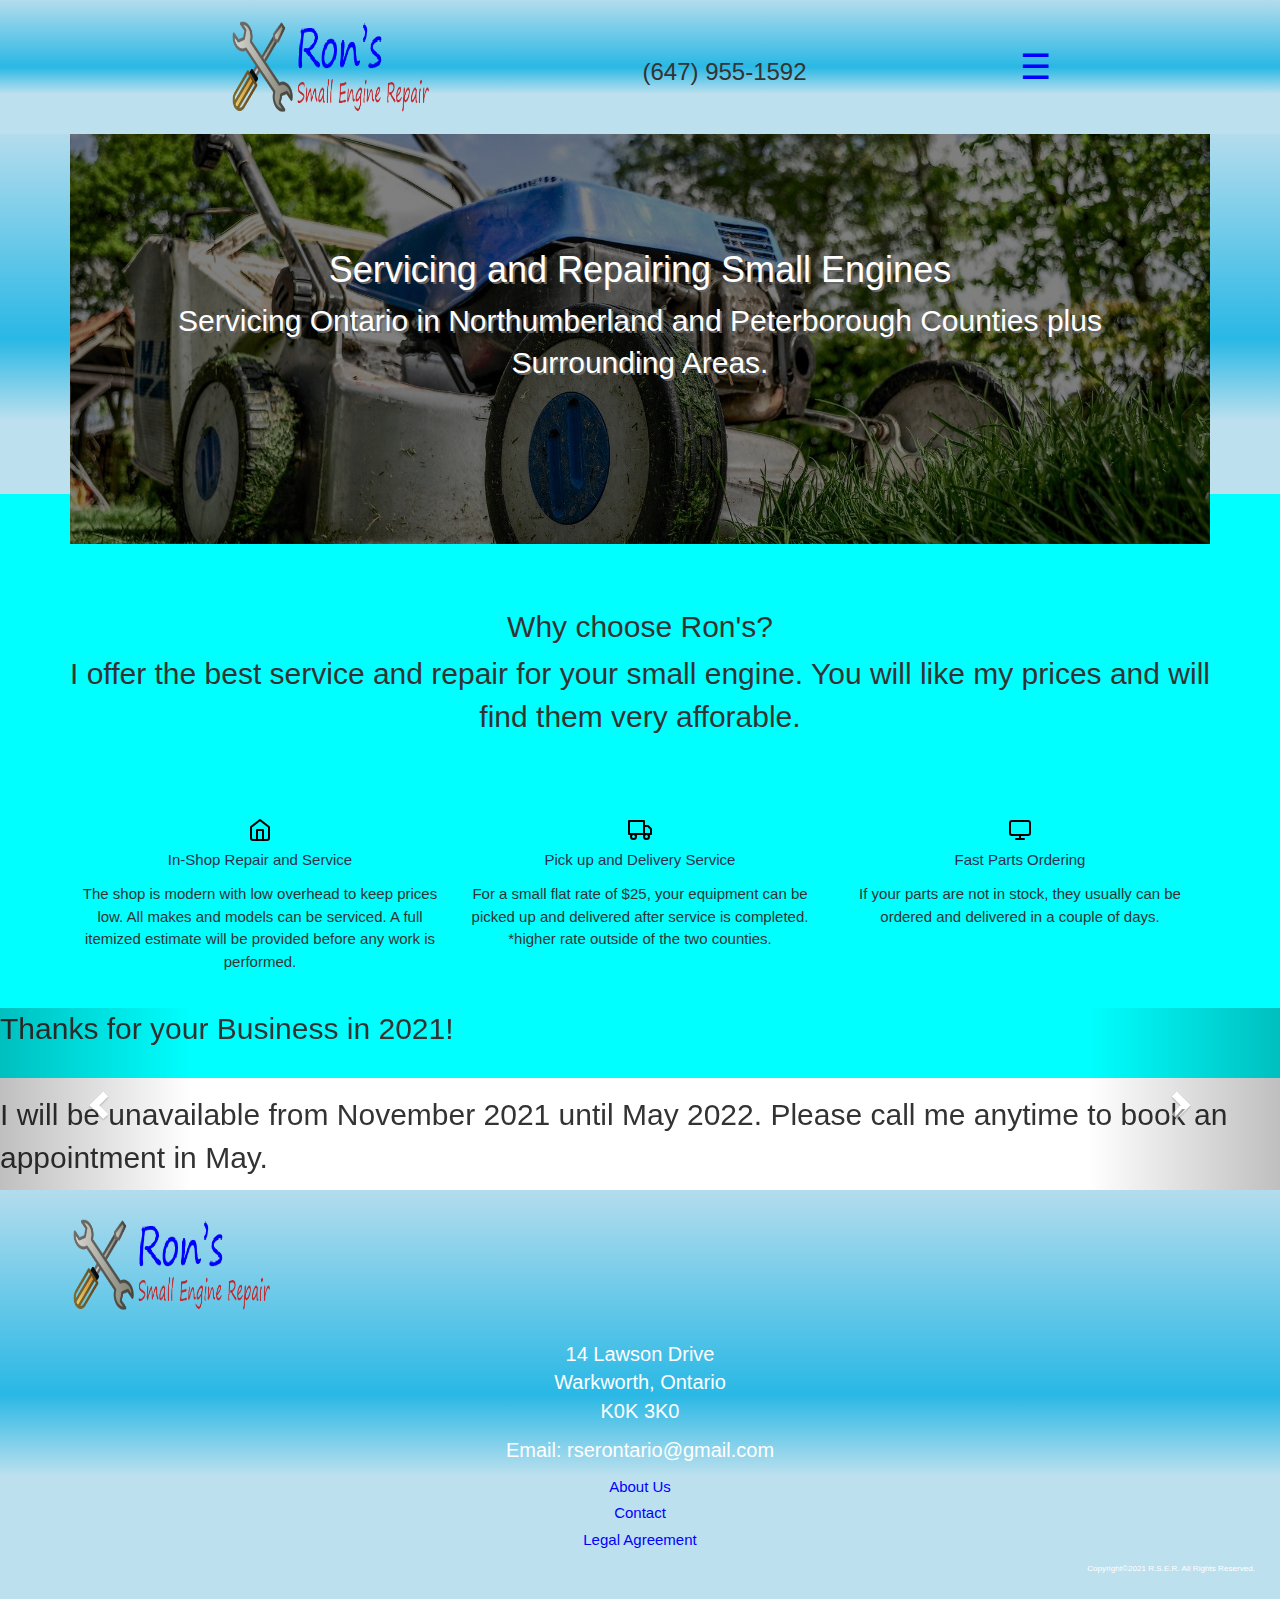
==== index.html @ b0142509 "new" ====
<!DOCTYPE html>
<html lang="en">
<head>
  <meta charset="UTF-8">
  <meta name="viewport" content="width=device-width, initial-scale=1.0"> <!-- displays site properly based on user's device -->


  <link rel="preconnect" href="https://fonts.gstatic.com">
  <link href="https://fonts.googleapis.com/css2?family=Montserrat&display=swap" rel="stylesheet"> 
  <link rel="stylesheet" href="./css/style.css">
  <link rel="shortcut icon" href="images/wrench.ico">
  <title>Ron's Small Engine Repair</title>

  <style>
    body {
      font-family: "Montserrat", sans-serif;
    }
  
    .sidenav {
      height: 100%;
      width: 0;
      position: fixed;
      z-index: 1;
      top: 0;
      right: 0;
      /* Permalink - use to edit and share this gradient: https://colorzilla.com/gradient-editor/#b3dced+0,29b8e5+50,bce0ee+100;Blue+Pipe */
  background: rgb(179, 220, 237); /* Old browsers */
  background: -moz-linear-gradient(
    top,
    rgba(179, 220, 237, 1) 0%,
    rgba(41, 184, 229, 1) 50%,
    rgba(188, 224, 238, 1) 70%
  ); /* FF3.6-15 */
  background: -webkit-linear-gradient(
    top,
    rgba(179, 220, 237, 1) 0%,
    rgba(41, 184, 229, 1) 50%,
    rgba(188, 224, 238, 1) 70%
  ); /* Chrome10-25,Safari5.1-6 */
  background: linear-gradient(
    to bottom,
    rgba(179, 220, 237, 1) 0%,
    rgba(41, 184, 229, 1) 50%,
    rgba(188, 224, 238, 1) 70%
  ); /* W3C, IE10+, FF16+, Chrome26+, Opera12+, Safari7+ */
  filter: progid:DXImageTransform.Microsoft.gradient( startColorstr='#b3dced', endColorstr='#bce0ee',GradientType=0 ); /* IE6-9 */;
      overflow-x: hidden;
      transition: 0.5s;
      padding-top: 60px;
    }
  
    .sidenav a {
      padding: 8px 8px 8px 32px;
      text-decoration: none;
      font-size: 25px;
      color: blue;
      display: block;
      transition: 0.3s;
    }
  
    .sidenav a:hover {
      color: white;
    }
  
    .sidenav .closebtn {
      position: absolute;
      top: 0;
      right: 25px;
      font-size: 36px;
      margin-left: 50px;
    }
  
    @media screen and (max-height: 450px) {
      .sidenav {
        padding-top: 15px;
      }
  
      .sidenav a {
        font-size: 18px;
      }
    }
  </style>

</head>
<body>

  <header class="header">
    <div class="overlay has-fade"></div>

    <nav class="container container--pall flex flex-jc-sb flex-ai-c">
      <!--My logo at top of page-->
        <a href="/" class="header__logo">
          <img src="/images/Final_RSER_Logo1.png" alt="Ron's Small Engines logo">
        </a>
        <h3>(647) 955-1592</h3>

<div id="mySidenav" class="sidenav">
  <a href="javascript:void(0)" class="closebtn" onclick="closeNav()">&times;</a>
  <a href="/about.html">About</a>
  <a href="/services.html">Services</a>
  <a href="/contact.html">Contact</a>
  <a href="https://www.yardbook.com/149665/pay_now" target="_blank">Pay Now</a>
</div>

<!--Hamburger-->
<span style="font-size:35px;cursor:pointer;color:blue" onclick="openNav()">&#9776;</span>

<script>
  function openNav() {
    document.getElementById("mySidenav").style.width = "200px";
  }

  function closeNav() {
    document.getElementById("mySidenav").style.width = "0";
  }
</script>
  </div>
</nav>



  </header>

  <section class="hero">
    <div class="container">
        <div class="hero__image">
        
        <div class="hero__text container--pall">
          <h1>Servicing and Repairing Small Engines</h1>
          <p>Servicing Ontario in Northumberland and Peterborough Counties plus Surrounding Areas.</p>
        </div>
        </div>
        
    </div>
  </section>


  <section class="feature">

    <div class="feature__content container container--pall">

        <div class="feature__intro">
            <h2>Why choose Ron's?</h2>
            <p>
              I offer the best service and repair for your small engine. You will like my prices and will find them very afforable.
            </p>
        </div>
        
    
        <div class="feature__grid">
          
          <div class="feature__item">
            <div class="feature__icon"><img src="/images/home.svg" /></div>
            <div class="feature__title">
              In-Shop Repair and Service
            </div>
            <div class="feature__description">
              The shop is modern with low overhead to keep prices low. All makes and models can be serviced.
              A full itemized estimate will be provided before any work is performed.
            </div>
          </div>
    
          <div class="feature__item">
            <div class="feature__icon"><img src="/images/truck.svg" /></div>
            <div class="feature__title">
              Pick up and Delivery Service
            </div>
            <div class="feature__description">
              For a small flat rate of $25, your equipment can be picked up and delivered after service is completed.
              *higher rate outside of the two counties.
            </div>
          </div>
    
          <div class="feature__item">
            <div class="feature__icon"><img src="/images/monitor.svg" /></div>
            <div class="feature__title">
              Fast Parts Ordering
            </div>
            <div class="feature__description">
              If your parts are not in stock, they usually can be ordered and delivered in a couple of days.
            </div>
          </div>
    
              
        </div>
    </div>

  </section>

  <section>
    
            <div>
              <script src="https://ajax.googleapis.com/ajax/libs/jquery/2.1.1/jquery.min.js"></script>
            
              <script src="https://cdnjs.cloudflare.com/ajax/libs/twitter-bootstrap/3.3.7/js/bootstrap.min.js"></script>
            
              <link href="https://cdnjs.cloudflare.com/ajax/libs/twitter-bootstrap/3.3.7/css/bootstrap.min.css" rel="stylesheet" />
           
              <div id="carousel-example-generic" class="carousel slide" data-ride="carousel">
            
              
                <div class="carousel-inner" role="listbox">
                  <div class="item active">
                    <p id="border-alert">Thanks for your Business in 2021!<br><br>
                      I will be unavailable from November 2021 until May 2022. Please call me anytime to book an appointment in May.

                      <a id="pad-left"></span></a></p>
                  </div>
                <!--
                  <div class="item">
                    <p id="border-alert">2021 Fall/Winter Special<br>
                     Snowblower Tune-Up for only $54.99*<br>
                     Includes: <br>
                     1. New Spark Plug<br>
                     2. Oil Change<br>
                     3. Thorough Inspection Check<br>
                     4. Lube linkage, check tire pressures<br>
                     *Additional parts and/or repair at an extra cost<br>
                    
                      <a id="pad-left"></span></a>
                    </p>
                  </div>
                
                  <div class="item">
                    <p id="border-alert">Customer Survey Results:<br><br>
                    06/25/2021 <br>Score 10/10 <br> Ron brought back to life a 40 year old rotor tiller. It took a little while to find all the parts and grease but he did
                    it. He pays attention to the details and explains everything. You could not find a better shop to get things repaired. <br>
                    Paul H.
                      <a id="pad-left"></span></a>
                    </p>
                  </div>
                  
                  <div class="item">
                    <p id="border-alert">2021 Fall/Winter Special<br>
                      Chainsaw Tune-Up for only $44.99*<br>
                      Includes: <br>
                      1. New Spark Plug<br>
                      2. New Air Filter<br>
                      3. New Fuel Filter<br>
                      4. Bonus Chain Sharpening<br>
                      *Additional parts and/or repair at an extra cost<br>
                      
                      <a id="pad-left"></span></a>
                    </p>
                  </div>
                
                  <div class="item">
                    <p id="border-alert">Customer Survey Results:<br>(click on text to stop scrolling)<br><br>
                      06/25/2021 <br>Score 10/10 <br> Ron rebuilt the engine of our riding lawnmower. Now it not only looks like it just came off the factory floor but it
                      also cuts grass perfectly. He pays attention to the details and explains things. If you want a small engine repair guy
                      that takes pride in his work, this it the place to go. First class work. <br>
                      Paul H.
                      <a id="pad-left"></span></a>
                    </p>
                  </div>
                
                </div>
              -->
                
                <a class="left carousel-control" href="#carousel-example-generic" role="button" data-slide="prev">
                  <span class="glyphicon glyphicon-chevron-left" aria-hidden="true"></span>
                  <span class="sr-only">Previous</span>
                </a>
                <a class="right carousel-control" href="#carousel-example-generic" role="button" data-slide="next">
                  <span class="glyphicon glyphicon-chevron-right" aria-hidden="true"></span>
                  <span class="sr-only">Next</span>
                </a>
              </div>
            </div>
  
  </section>
  


  <footer class="footer">
    <div class="container">

        <a class="footer__logo" href="#">
          <img src="/images/Final_RSER_Logo1.png" alt="Ron's Small Engines logo">
          </a>
      
          
         
          </div>
       
          <div class="footer__links col1">
            <p style="font-size: 20px;">14 Lawson Drive<br>Warkworth, Ontario<br>K0K 3K0</p>
            <p style="font-size: 20px;">Email: rserontario@gmail.com</p>
            
            <a href="about.html">About Us</a>
            <a href="contact.html">Contact</a>
            <a href="legal.html">Legal Agreement</a>
          </div>
      
         
      
        
      
          <div class="footer__copyright">
            Copyright&copy;2021 R.S.E.R. All Rights Reserved.
          </div>

    </div>    
  </footer>


  <script src="/app/js/script.js"></script>
</body>
</html>
---- css/style.css ----
.has-fade {
  visibility: hidden;
}

@-webkit-keyframes fade-in {
  from {
    visibility: hidden;
    opacity: 0;
  }
  1% {
    visibility: visible;
    opacity: 0;
  }
  to {
    visibility: visible;
    opacity: 1;
  }
}

@keyframes fade-in {
  from {
    visibility: hidden;
    opacity: 0;
  }
  1% {
    visibility: visible;
    opacity: 0;
  }
  to {
    visibility: visible;
    opacity: 1;
  }
}

.fade-in {
  -webkit-animation: fade-in 700ms ease-in-out forwards;
  animation: fade-in 700ms ease-in-out forwards;
}

@-webkit-keyframes fade-out {
  from {
    visibility: visible;
    opacity: 1;
  }
  99% {
    visibility: visible;
    opacity: 0;
  }
  to {
    visibility: hidden;
    opacity: 0;
  }
}

@keyframes fade-out {
  from {
    visibility: visible;
    opacity: 1;
  }
  99% {
    visibility: visible;
    opacity: 0;
  }
  to {
    visibility: hidden;
    opacity: 0;
  }
}

.fade-out {
  -webkit-animation: fade-out 700ms ease-in-out forwards;
  animation: fade-out 700ms ease-in-out forwards;
}

html {
  font-size: 100%;
  -webkit-box-sizing: border-box;
  box-sizing: border-box;
}

*,
*::before,
*::after {
  -webkit-box-sizing: inherit;
  box-sizing: inherit;
}

body {
  display: flex;
  flex-direction: column;
  height: 100vh;
  margin: 0;
  padding: 0;
  font-family: "Montserrat", sans-serif;
  font-size: 0.875rem;
  font-weight: 300;
  color: #9698a6;
  line-height: 1.3;
  /* min-height: 350vh; */
  overflow-x: hidden;
}

@media (min-width: 64em) {
  body {
    font-size: 1.125rem;
  }
}

body.noscroll {
  overflow: hidden;
}

h1,
h2,
h3 {
  font-weight: 300;
  line-height: 1.15;
  color: #2d314d;
  margin-top: 0px;
}

/* servicing....text */
h1 {
  font-size: 60px;
  color: white;
  text-shadow: 2px 2px #666666;
}

@media (min-width: 64em) {
  h1 {
    font-size: 3.25rem;
  }
}

h2 {
  font-size: 1.875rem;
  margin-bottom: 1.5625rem;
}

@media (min-width: 64em) {
  h2 {
    font-size: 2.25rem;
    margin-bottom: 2.25rem;
  }
}

/* the best prices in town */
p {
  font-size: 30px;
}

a,
a:visited,
a:hover {
  text-decoration: none;
}

.container {
  max-width: 100%;
  margin: 0 auto;
}

.container--pall {
  padding-top: 20px;
  padding-right: 24px;
  padding-bottom: 50px;
  padding-left: 24px;
}

@media (min-width: 1024px) {
  .container--pall {
    padding-top: 96px;
    padding-bottom: 96px;
  }
}

.container--py {
  padding-top: 70px;
  padding-bottom: 70px;
}

@media (min-width: 1024px) {
  .container--py {
    padding-top: 96px;
    padding-bottom: 96px;
  }
}

.container--px {
  padding-right: 24px;
  padding-left: 24px;
}

.container--pt {
  padding-top: 70px;
}

@media (min-width: 1024px) {
  .container--pt {
    padding-top: 6rem;
  }
}

.container--pr {
  padding-right: 24px;
}

.container--pb {
  padding-bottom: 70px;
}

@media (min-width: 1024px) {
  .container--pb {
    padding-bottom: 96px;
  }
}

.container--pl {
  padding-left: 24px;
}

.flex {
  display: -webkit-box;
  display: -ms-flexbox;
  display: flex;
}

.flex-jc-sb {
  -webkit-box-pack: justify;
  -ms-flex-pack: justify;
  justify-content: space-between;
}

.flex-jc-c {
  -webkit-box-pack: center;
  -ms-flex-pack: center;
  justify-content: center;
}

.flex-ai-c {
  -webkit-box-align: center;
  -ms-flex-align: center;
  align-items: center;
}

/* CSS START FOR HAMBURGER NAV */

#menuToggle-hamBurger body {
  margin: 0;
  padding: 0;
  background: #666;
  color: #cdcdcd;
  font-family: "Avenir Next", "Avenir", sans-serif;
  overflow-x: hidden;
}

#menuToggle-hamBurger {
  display: block;
  position: absolute;
  top: 10px;
  right: 25px;

  z-index: 1;

  -webkit-user-select: none;
  user-select: none;
}

#menuToggle-hamBurger input {
  display: block;
  width: 40px;
  height: 32px;
  position: absolute;
  top: -7px;
  left: -5px;

  cursor: pointer;

  opacity: 0; /* hide this */
  z-index: 2; /* and place it over the hamburger */

  -webkit-touch-callout: none;
}

/*
 * Just a quick hamburger
 */
#menuToggle-hamBurger span {
  display: block;
  width: 33px;
  height: 4px;
  margin-bottom: 5px;
  position: relative;

  background: blue;
  border-radius: 5px;

  z-index: 1;

  transform-origin: 4px 0px;

  transition: transform 0.5s cubic-bezier(0.77, 0.2, 0.05, 1),
    background 0.5s cubic-bezier(0.77, 0.2, 0.05, 1), opacity 0.55s ease;
}

#menuToggle-hamBurger span:first-child {
  transform-origin: 0% 0%;
}

#menuToggle-hamBurger span:nth-last-child(2) {
  transform-origin: 0% 100%;
}

/* 
 * Transform all the slices of hamburger
 * into a crossmark.
 */
#menuToggle-hamBurger input:checked ~ span {
  opacity: 1;
  transform: rotate(45deg) translate(-2px, -1px);
  background: blue;
}

/*
 * But let's hide the middle one.
 */
#menuToggle-hamBurger input:checked ~ span:nth-last-child(3) {
  opacity: 0;
  transform: rotate(0deg) scale(0.2, 0.2);
}

/*
 * Ohyeah and the last one should go the other direction
 */
#menuToggle-hamBurger input:checked ~ span:nth-last-child(2) {
  opacity: 1;
  transform: rotate(-45deg) translate(0, -1px);
}

/*
 * Make this absolute positioned
 * at the top left of the screen
 */
#menu {
  position: absolute;
  width: 200px;
  margin: -100px 0 0 0;
  padding: 50px;
  padding-top: 125px;
  right: -100px;
  overflow: hidden;
  border-radius: 10px;
  background: #ededed;
  list-style-type: none;
  -webkit-font-smoothing: antialiased;
  /* to stop flickering of text in safari */

  transform-origin: 0% 0%;
  transform: translate(100%, 0);
  transition: transform 0.5s cubic-bezier(0.77, 0.2, 0.05, 1);
}

#menu li {
  padding: 10px 0;
  font-size: 22px;
  color: blue;
}

/*
 * And let's fade it in from the left
 */
#menuToggle-hamBurger input:checked ~ ul {
  transform: none;
  opacity: 1;
}

/* END OF HAMBURGER CSS */

/*
button, .button {
  position: relative;
  display: inline-block;
  padding: 0.875rem 2.1875rem;
  background-image: -webkit-gradient(linear, left top, right top, from(#31d35c), to(#2bb7da));
  background-image: linear-gradient(to right, #31d35c, #2bb7da);
  border: 0;
  border-radius: 50px;
  cursor: pointer;
  color: white;
  font-weight: 400;
  font-size: 0.875rem;
  -webkit-transition: opacity 300ms ease-in-out;
  transition: opacity 300ms ease-in-out;
  overflow: hidden;
}

button::before, .button::before {
  content: "";
  position: absolute;
  top: 0;
  right: 0;
  bottom: 0;
  left: 0;
  background-color: rgba(255, 255, 255, 0.25);
  opacity: 0;
  -webkit-transition: opacity 150ms ease-in-out;
  transition: opacity 150ms ease-in-out;
}


button:hover::before, .button:hover::before {
  opacity: 1;
}

@media (max-width: 63.9375em) {
  .hide-for-mobile {
    display: none;
  }
}

@media (min-width: 64em) {
  .hide-for-desktop {
    display: none;
  }
}
*/
.header {
  position: relative;
  z-index: 1;
}

.header.open .header__toggle > span:first-child {
  -webkit-transform: rotate(45deg);
  transform: rotate(45deg);
}

.header.open .header__toggle > span:nth-child(2) {
  opacity: 0;
}

.header.open .header__toggle > span:last-child {
  -webkit-transform: rotate(-45deg);
  transform: rotate(-45deg);
}

.header .overlay {
  opacity: 0;
  position: fixed;
  top: 0px;
  right: 0px;
  bottom: 0px;
  left: 0px;
  background-image: -webkit-gradient(
    linear,
    left top,
    left bottom,
    from(#2d314d),
    to(transparent)
  );
  background-image: linear-gradient(#2d314d, transparent);
}

.header nav {
  position: relative;

  /* Permalink - use to edit and share this gradient: https://colorzilla.com/gradient-editor/#b3dced+0,29b8e5+50,bce0ee+100;Blue+Pipe */
  background: rgb(179, 220, 237); /* Old browsers */
  background: -moz-linear-gradient(
    top,
    rgba(179, 220, 237, 1) 0%,
    rgba(41, 184, 229, 1) 50%,
    rgba(188, 224, 238, 1) 70%
  ); /* FF3.6-15 */
  background: -webkit-linear-gradient(
    top,
    rgba(179, 220, 237, 1) 0%,
    rgba(41, 184, 229, 1) 50%,
    rgba(188, 224, 238, 1) 70%
  ); /* Chrome10-25,Safari5.1-6 */
  background: linear-gradient(
    to bottom,
    rgba(179, 220, 237, 1) 0%,
    rgba(41, 184, 229, 1) 50%,
    rgba(188, 224, 238, 1) 70%
  ); /* W3C, IE10+, FF16+, Chrome26+, Opera12+, Safari7+ */
  filter: progid:DXImageTransform.Microsoft.gradient( startColorstr='#b3dced', endColorstr='#bce0ee',GradientType=0 ); /* IE6-9 */
  padding-top: 17px;
  padding-bottom: 17px;
  width: 100%;
}

.header__logo img {
  width: 200px;
  height: 100px;
}

.header__toggle > span {
  display: block;
  width: 26px;
  height: 2px;
  background-color: #2d314d;
  -webkit-transition: all 300ms ease-in-out;
  transition: all 300ms ease-in-out;
  -webkit-transform-origin: 3px 1px;
  transform-origin: 3px 1px;
}

.header__toggle > span:not(:last-child) {
  margin-bottom: 5px;
}

.header__menu {
  position: absolute;
  right: -65px;
  width: 150px;
  margin-top: 10px;
  border-radius: 5px;
  -webkit-transform: translateX(-50%);
  transform: translateX(-50%);
  /* Permalink - use to edit and share this gradient: https://colorzilla.com/gradient-editor/#b3dced+0,29b8e5+50,bce0ee+100;Blue+Pipe */
  background: rgb(179, 220, 237); /* Old browsers */
  background: -moz-linear-gradient(
    top,
    rgba(179, 220, 237, 1) 0%,
    rgba(41, 184, 229, 1) 50%,
    rgba(188, 224, 238, 1) 70%
  ); /* FF3.6-15 */
  background: -webkit-linear-gradient(
    top,
    rgba(179, 220, 237, 1) 0%,
    rgba(41, 184, 229, 1) 50%,
    rgba(188, 224, 238, 1) 70%
  ); /* Chrome10-25,Safari5.1-6 */
  background: linear-gradient(
    to bottom,
    rgba(179, 220, 237, 1) 0%,
    rgba(41, 184, 229, 1) 50%,
    rgba(188, 224, 238, 1) 70%
  ); /* W3C, IE10+, FF16+, Chrome26+, Opera12+, Safari7+ */
  filter: progid:DXImageTransform.Microsoft.gradient( startColorstr='#b3dced', endColorstr='#bce0ee',GradientType=0 ); /* IE6-9 */
}

/* menu text */
.header__menu a {
  display: block;
  text-transform: capitalize;
  font-size: 20px;
  padding: 10px;
  color: blue;
  text-align: center;
}

.header__links a {
  position: relative;
  font-size: 0.875rem;
  color: #9698a6;
  -webkit-transition: color 300ms ease-in-out;
  transition: color 300ms ease-in-out;
}

.header__links a:not(:last-child) {
  margin-right: 32px;
}

.header__links a::before {
  content: "";
  display: grid;
  position: absolute;
  height: 5px;
  left: 0;
  right: 0;
  bottom: -30px;
  background: -webkit-gradient(
    linear,
    left top,
    right top,
    from(#31d35c),
    to(#2bb7da)
  );
  background: linear-gradient(to right, #31d35c, #2bb7da);
  opacity: 0;
  -webkit-transition: opacity 300ms ease-in-out;
  transition: opacity 300ms ease-in-out;
}

.header__links a:hover {
  color: #2d314d;
}

.header__links a:hover::before {
  opacity: 1;
}

.hero {
  /* Permalink - use to edit and share this gradient: https://colorzilla.com/gradient-editor/#b3dced+0,29b8e5+50,bce0ee+100;Blue+Pipe */
  background: rgb(179, 220, 237); /* Old browsers */
  background: -moz-linear-gradient(
    top,
    rgba(179, 220, 237, 1) 0%,
    rgba(41, 184, 229, 1) 50%,
    rgba(188, 224, 238, 1) 70%
  ); /* FF3.6-15 */
  background: -webkit-linear-gradient(
    top,
    rgba(179, 220, 237, 1) 0%,
    rgba(41, 184, 229, 1) 50%,
    rgba(188, 224, 238, 1) 70%
  ); /* Chrome10-25,Safari5.1-6 */
  background: linear-gradient(
    to bottom,
    rgba(179, 220, 237, 1) 0%,
    rgba(41, 184, 229, 1) 50%,
    rgba(188, 224, 238, 1) 70%
  ); /* W3C, IE10+, FF16+, Chrome26+, Opera12+, Safari7+ */
  filter: progid:DXImageTransform.Microsoft.gradient( startColorstr='#b3dced', endColorstr='#bce0ee',GradientType=0 ); /* IE6-9 */
}

@media (min-width: 64em) {
  .hero .container {
    display: -webkit-box;
    display: -ms-flexbox;
    display: flex;
    -webkit-box-align: center;
    -ms-flex-align: center;
    align-items: center;
  }
}

.hero__image {
  position: relative;
  background-image: linear-gradient(rgba(0, 0, 0, 0.5), rgba(0, 0, 0, 0.5)),
    url("/images/lawnmower.jpg");
  background-size: cover;
  background-repeat: no-repeat;
  background-position: center center;
  min-height: 25rem;
}

@media (min-width: 40em) {
  .hero__image {
    min-height: 25rem;
    background-position: center;
  }
}
@media (min-width: 1024px) {
  .hero__image {
    -webkit-box-flex: 3;
    -ms-flex: 3;
    flex: 3;
    -webkit-box-ordinal-group: 3;
    -ms-flex-order: 2;
    order: 2;
    height: 41rem;
  }
}

/*
@media (min-width: 64em) {
  .hero__image::before {
    content: "";
    position: absolute;
    height: 100%;
    background-image: url("/images/bg-intro-desktop.svg");
    background-repeat: no-repeat;
    background-position: center bottom;
    width: 150%;
    background-size: 122%;
    background-position: 0% 83%;
  }
}

.hero__image::after {
  content: "";
  position: absolute;
  width: 100%;
  height: 100%;
  background-image: url("/images/image-mockups.png");
  background-size: 93%;
  background-repeat: no-repeat;
  background-position: center bottom;
}

@media (min-width: 40em) {
  .hero__image::after {
    background-size: 52%;
  }
}

@media (min-width: 1024px) {
  .hero__image::after {
    width: 120%;
    height: 122%;
    background-size: 94%;
    background-position: center 150%;
    left: 22%;
  }
}
*/
.hero__text {
  text-align: center;
  font-size: 50px;
  color: white;
  text-shadow: 2px 2px #666;
}
/*
@media (min-width: 1024px) {
  .hero__text {
    -webkit-box-flex: 2;
        -ms-flex: 2;
            flex: 2;
    -webkit-box-ordinal-group: 2;
        -ms-flex-order: 1;
            order: 1;
    text-align: left;
  }
}
*/
.feature {
  background-color: cyan;
  text-align: center;
}

@media (min-width: 1024px) {
  .feature {
    margin-bottom: -70px;
    margin-top: -50px;
  }
}

@media (min-width: 40em) {
  .feature {
    text-align: center;
  }
}

.feature__intro {
  margin-bottom: 70px;
}

@media (min-width: 1024px) {
  .feature__intro {
    width: 100%;
  }
}

@media (min-width: 40em) {
  .feature__grid {
    display: -webkit-box;
    display: -ms-flexbox;
    -ms-flex-wrap: wrap;
    flex-wrap: wrap;
  }
}

.feature__item {
  padding: 0.9375rem;
}

@media (min-width: 640px) {
  .feature__item {
    -webkit-box-flex: 0;
    -ms-flex: 0 0 50%;
    flex: 0 0 50%;
  }
}

@media (min-width: 1024px) {
  .feature__item {
    -webkit-box-flex: 1;
    -ms-flex: 1;
    flex: 1;
  }
}

/* feature icons on home page */

/* mobile setting for icons */
.feature__icon {
  margin-bottom: 0.875rem;
}

@media (min-width: 640px) {
  .feature__icon {
    margin-bottom: 0.875rem;
    display: flex;
    justify-content: center;
  }
}

@media (min-width: 1024px) {
  .feature__icon {
    margin-bottom: 0.875rem;
    display: flex;
    justify-content: center;
  }
}

/* The distance from under nav to images */
.content-wrapper {
  margin-top: 10px;
}

.two-column-wrapper {
  grid-template-columns: 1fr 1fr;
}

.profile-image-wrapper img {
  margin: 10px;
  width: 50%;
}

.profile-content-wrapper {
  padding: 20px;
}

.profile-content-wrapper h1 {
  font-size: 25px;
}
.profile-content-wrapper p {
  font-size: 20px;
  text-indent: 20px;
}
@media (min-width: 1024px) {
  .profile-image-wrapper img {
    width: 20%;
    margin: 10px;
  }
}

.feature__title {
  font-size: 20px;
  font-weight: 300;
  line-height: 1.15;
  color: #2d314d;
  margin-bottom: 1rem;
}

@media (min-width: 1024px) {
  .feature__title {
    font-size: 1.5rem;
    margin-bottom: 1.5rem;
  }
}

.feature__description {
  font-size: 15px;
  line-height: 1.5;
}

.articles {
  background-color: #fafafa;
}

.noStart {
  font-size: 14px;
}

.note {
  font-size: 16px;
}

.article__grid {
  display: -ms-grid;
  display: grid;
  -ms-grid-columns: 1fr;
  grid-template-columns: 1fr;
  gap: 1.875rem;
}

@media (min-width: 640px) {
  .article__grid {
    grid-template-columns: repeat(2, 1fr);
  }
}

@media (min-width: 1024px) {
  .article__grid {
    grid-template-columns: repeat(4, 1fr);
  }
}

.article__item {
  border-radius: 0.3125rem;
  overflow: hidden;
  background-color: white;
  -webkit-box-shadow: 0px 3px 12px rgba(0, 0, 0, 0.15);
  box-shadow: 0px 3px 12px rgba(0, 0, 0, 0.15);
  -webkit-transition: all 150ms ease-in-out;
  transition: all 150ms ease-in-out;
}

.article__item:hover {
  -webkit-transform: scale(1.05);
  transform: scale(1.05);
}

.article__image {
  height: 12.5rem;
  background-size: cover;
  background-repeat: no-repeat;
  background-position: center center;
}

.article__text {
  padding: 1.875rem 1.875rem 0.5rem 1.875rem;
  color: #9698a6;
}

@media (min-width: 40em) {
  .article__text {
    padding: 1.875rem 1.5625rem;
  }
}

.article__author {
  font-size: 0.625rem;
  margin-bottom: 0.75rem;
}

.article__title {
  font-size: 1.0625rem;
  line-height: 1.2;
  color: #2d314d;
  margin-bottom: 0.5rem;
}

.article__description {
  font-size: 0.8125rem;
}

/* below is all footer css */

.footer {
  /* Permalink - use to edit and share this gradient: https://colorzilla.com/gradient-editor/#b3dced+0,29b8e5+50,bce0ee+100;Blue+Pipe */
  background: rgb(179, 220, 237); /* Old browsers */
  background: -moz-linear-gradient(
    top,
    rgba(179, 220, 237, 1) 0%,
    rgba(41, 184, 229, 1) 50%,
    rgba(188, 224, 238, 1) 70%
  ); /* FF3.6-15 */
  background: -webkit-linear-gradient(
    top,
    rgba(179, 220, 237, 1) 0%,
    rgba(41, 184, 229, 1) 50%,
    rgba(188, 224, 238, 1) 70%
  ); /* Chrome10-25,Safari5.1-6 */
  background: linear-gradient(
    to bottom,
    rgba(179, 220, 237, 1) 0%,
    rgba(41, 184, 229, 1) 50%,
    rgba(188, 224, 238, 1) 70%
  ); /* W3C, IE10+, FF16+, Chrome26+, Opera12+, Safari7+ */
  filter: progid:DXImageTransform.Microsoft.gradient( startColorstr='#b3dced', endColorstr='#bce0ee',GradientType=0 ); /* IE6-9 */
  color: white;
  padding: 2.5rem;
  text-align: center;
}

@media (min-width: 1024px) {
  .footer .container {
    display: -ms-grid;
    display: grid;
    align-items: center;
    -ms-grid-columns: 2fr 1fr 1fr 3fr;
    grid-template-columns: 2fr 1fr 1fr 3fr;
    -ms-grid-rows: 1fr auto;
    grid-template-rows: 1fr auto;
    grid-template-areas:
      "logo links1 links2 cta"
      "social links1 links2 copyright";
    gap: 1rem;
    justify-items: start;
  }
}

.footer a {
  color: blue;
}

.footer__logo img {
  width: 200px;
  height: 100px;
  margin-bottom: 1.5rem;
}
@media (max-width: 1024px) {
  .footer__logo {
    margin-bottom: 1.875rem;
  }
}

@media (min-width: 1024px) {
  .footer__logo {
    grid-area: logo;
  }
}

@media (max-width: 1024px) {
  .footer__social {
    margin-bottom: 1.875rem;
  }
}

@media (min-width: 1024px) {
  .footer__social {
    grid-area: social;
    -ms-flex-item-align: end;
    -ms-grid-row-align: end;
    align-self: end;
  }
}

.footer__social a {
  display: inline-block;
  height: 1.25rem;
}

.footer__social a svg path {
  -webkit-transition: fill 150ms ease-in-out;
  transition: fill 150ms ease-in-out;
}

.footer__social a:hover svg path {
  fill: #31d35c;
}

.footer__social a:not(:last-child) {
  margin-right: 16px;
}

.footer__links {
  display: -webkit-box;
  display: -ms-flexbox;
  display: flex;
  -webkit-box-orient: vertical;
  -webkit-box-direction: normal;
  -ms-flex-direction: column;
  flex-direction: column;
  -webkit-box-align: center;
  -ms-flex-align: center;
  align-items: center;
  font-size: 15px;
}

@media (min-width: 1024px) {
  .footer__links {
    -webkit-box-pack: justify;
    -ms-flex-pack: justify;
    justify-content: space-between;
    -webkit-box-align: center;
    -ms-flex-align: center;
    align-items: center;
  }
}

@media (min-width: 1024px) {
  .footer__links.col1 {
    grid-area: links1;
  }
}

@media (max-width: 1024px) {
  .footer__links.col2 {
    margin-bottom: 1.875rem;
  }
}

@media (min-width: 1024px) {
  .footer__links.col2 {
    grid-area: links2;
  }
}

.footer__links a {
  line-height: 1.75;
  -webkit-transition: color 150ms ease-in-out;
  transition: color 150ms ease-in-out;
}

.footer__links a:hover {
  color: #31d35c;
}

.footer__copyright {
  font-size: 0.8125rem;
  padding-top: 10px;
  color: white;
}

@media (min-width: 1024px) {
  .footer__copyright {
    grid-area: copyright;
    -ms-flex-item-align: end;
    -ms-grid-row-align: end;
    align-self: end;
    -ms-grid-column-align: end;
    justify-self: end;
  }
}
/*# sourceMappingURL=style.css.map */
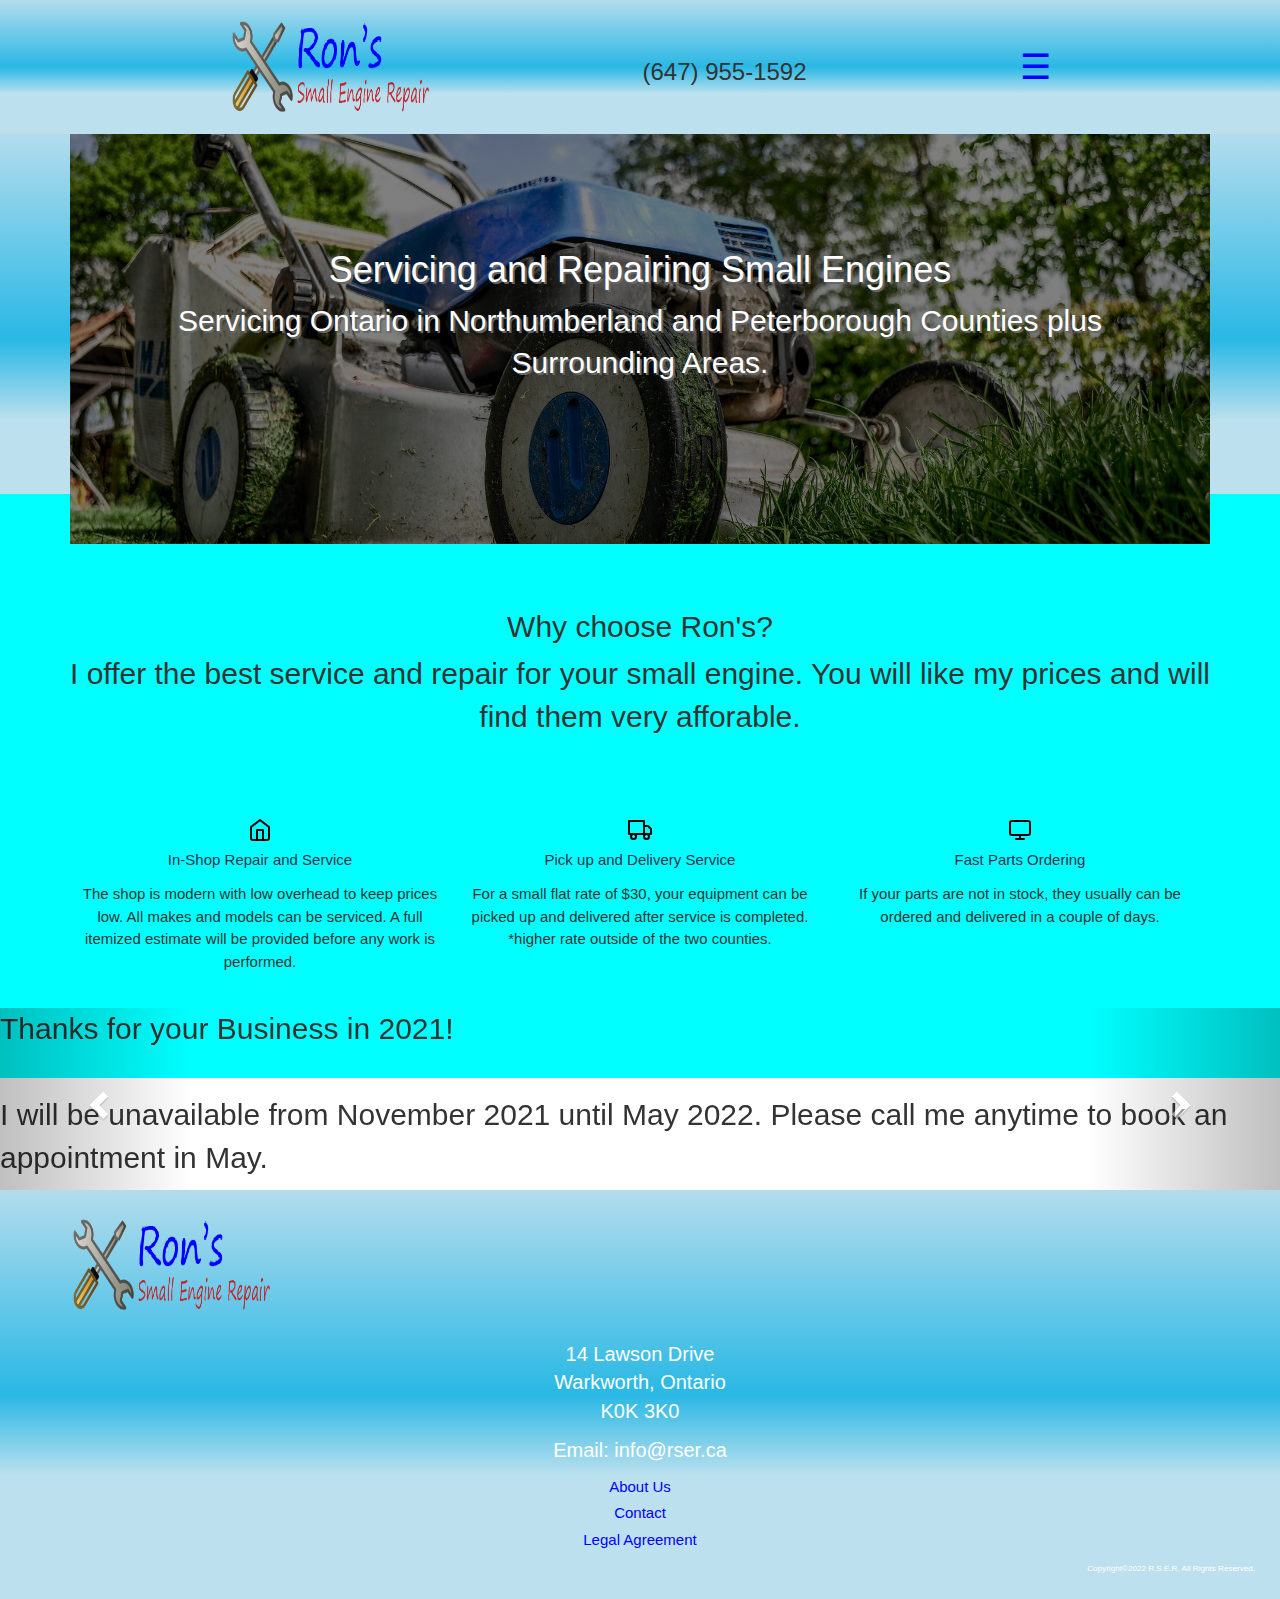
==== commit 5952c028: "email,year" ====
--- a/index.html
+++ b/index.html
@@ -166,7 +166,7 @@
               Pick up and Delivery Service
             </div>
             <div class="feature__description">
-              For a small flat rate of $25, your equipment can be picked up and delivered after service is completed.
+              For a small flat rate of $30, your equipment can be picked up and delivered after service is completed.
               *higher rate outside of the two counties.
             </div>
           </div>
@@ -285,7 +285,7 @@
        
           <div class="footer__links col1">
             <p style="font-size: 20px;">14 Lawson Drive<br>Warkworth, Ontario<br>K0K 3K0</p>
-            <p style="font-size: 20px;">Email: rserontario@gmail.com</p>
+            <p style="font-size: 20px;">Email: info@rser.ca</p>
             
             <a href="about.html">About Us</a>
             <a href="contact.html">Contact</a>
@@ -297,7 +297,7 @@
         
       
           <div class="footer__copyright">
-            Copyright&copy;2021 R.S.E.R. All Rights Reserved.
+            Copyright&copy;2022 R.S.E.R. All Rights Reserved.
           </div>
 
     </div>    
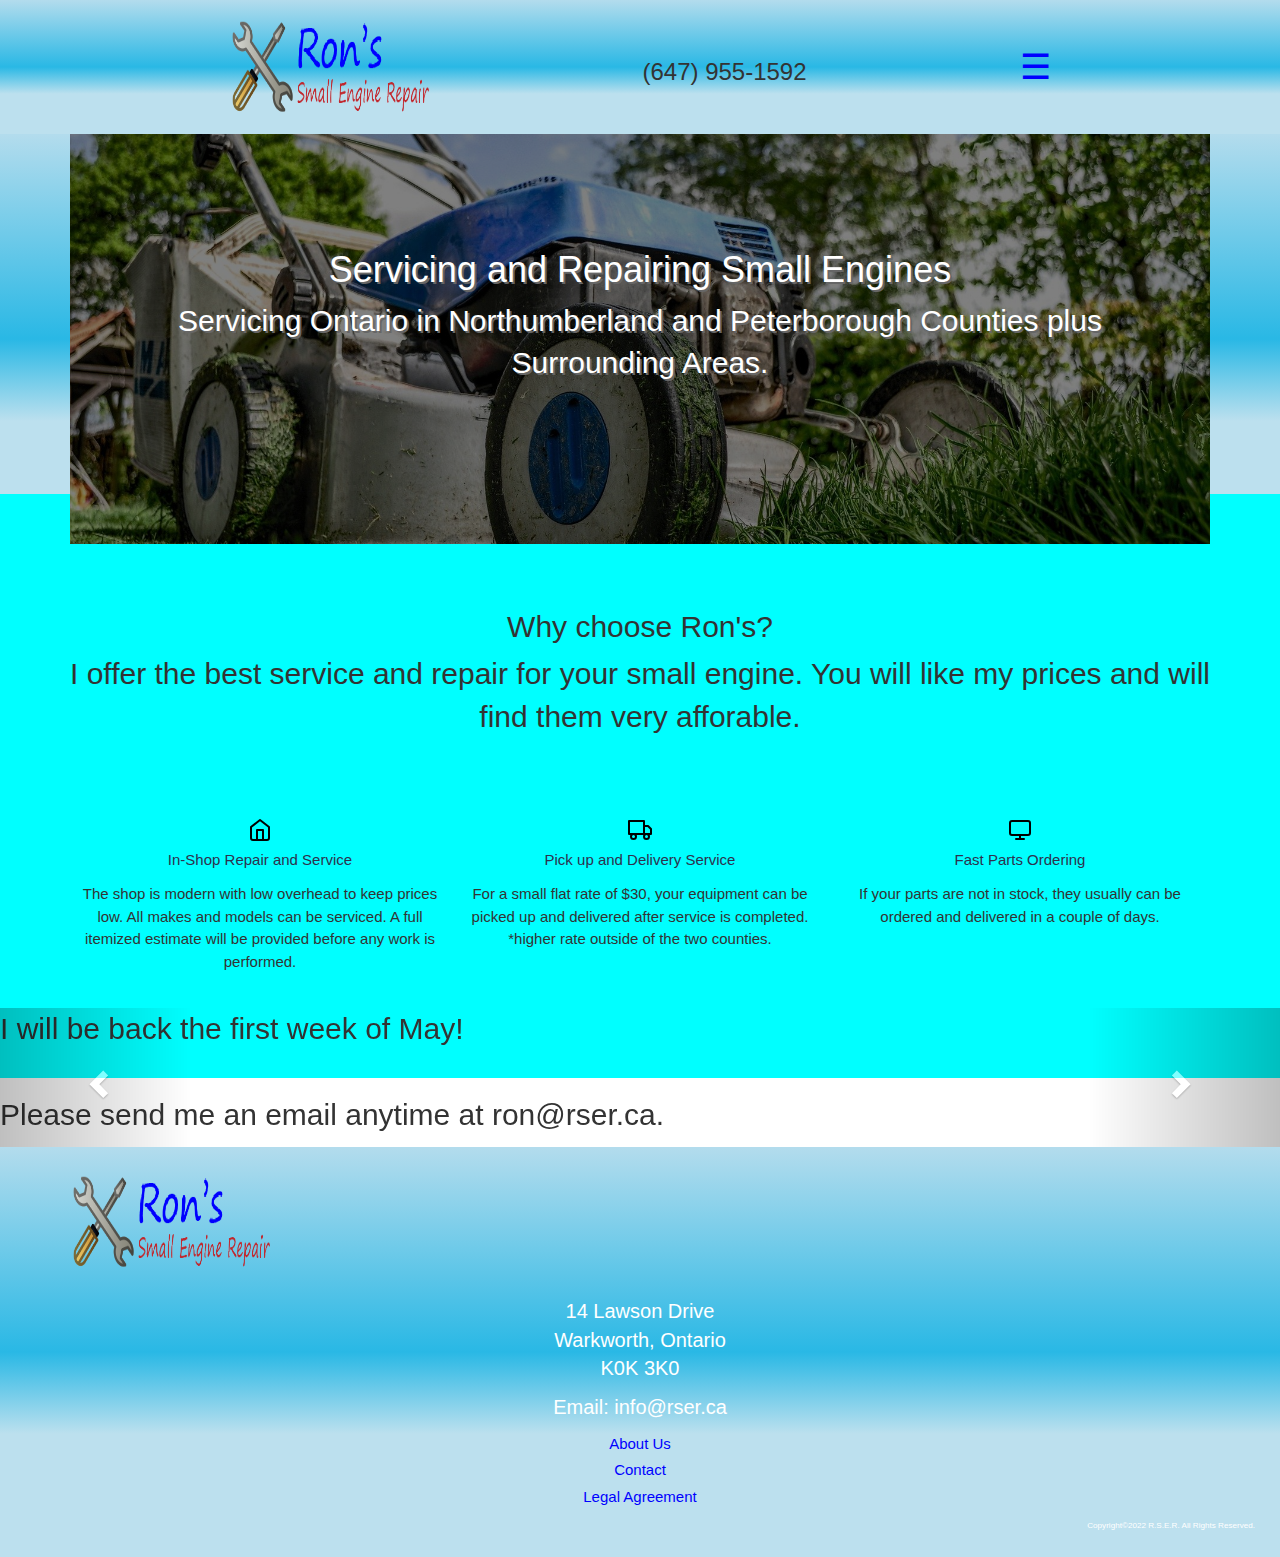
==== commit 505529c4: "Update index.html" ====
--- a/index.html
+++ b/index.html
@@ -201,8 +201,8 @@
               
                 <div class="carousel-inner" role="listbox">
                   <div class="item active">
-                    <p id="border-alert">Thanks for your Business in 2021!<br><br>
-                      I will be unavailable from November 2021 until May 2022. Please call me anytime to book an appointment in May.
+                    <p id="border-alert">I will be back the first week of May!<br><br>
+                    Please send me an email anytime at ron@rser.ca.
 
                       <a id="pad-left"></span></a></p>
                   </div>
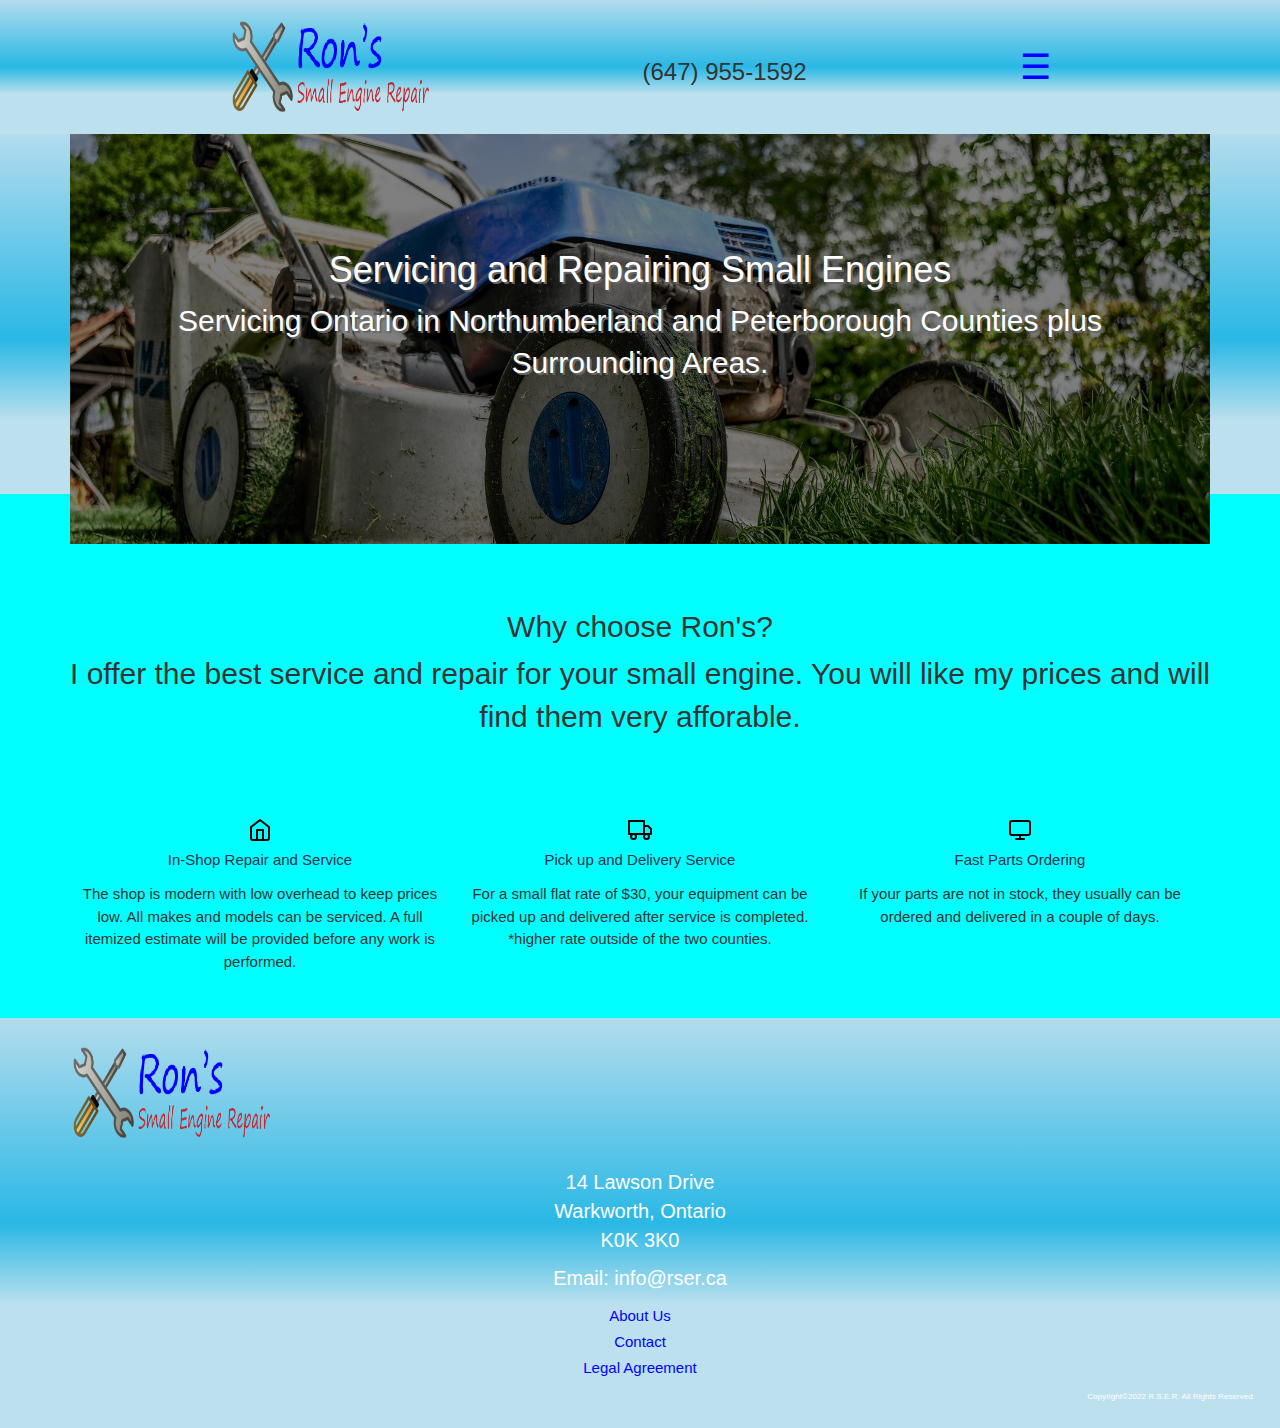
==== commit 7d63ffd6: "June Update" ====
--- a/index.html
+++ b/index.html
@@ -195,32 +195,31 @@
               <script src="https://cdnjs.cloudflare.com/ajax/libs/twitter-bootstrap/3.3.7/js/bootstrap.min.js"></script>
             
               <link href="https://cdnjs.cloudflare.com/ajax/libs/twitter-bootstrap/3.3.7/css/bootstrap.min.css" rel="stylesheet" />
-           
+           <!--
               <div id="carousel-example-generic" class="carousel slide" data-ride="carousel">
-            
+              -->
               
                 <div class="carousel-inner" role="listbox">
                   <div class="item active">
-                    <p id="border-alert">I will be back the first week of May!<br><br>
-                    Please send me an email anytime at ron@rser.ca.
+                    <p id="border-alert">
+                    
 
                       <a id="pad-left"></span></a></p>
                   </div>
-                <!--
+                
                   <div class="item">
-                    <p id="border-alert">2021 Fall/Winter Special<br>
-                     Snowblower Tune-Up for only $54.99*<br>
-                     Includes: <br>
-                     1. New Spark Plug<br>
-                     2. Oil Change<br>
-                     3. Thorough Inspection Check<br>
-                     4. Lube linkage, check tire pressures<br>
-                     *Additional parts and/or repair at an extra cost<br>
+                    <p id="border-alert">We will Service or Repair your:<br>
+                     Chainsaw, Trimmer, Blower<br>
+                     Push Lawnmower, Rider<br>
+                     Generator, <br>
+                     Inboard, Outboard motor<br>
+                     ATV, Motorcycle<br>
+                     OR just about anything with a small engine.<br>
                     
                       <a id="pad-left"></span></a>
                     </p>
                   </div>
-                
+                <!--
                   <div class="item">
                     <p id="border-alert">Customer Survey Results:<br><br>
                     06/25/2021 <br>Score 10/10 <br> Ron brought back to life a 40 year old rotor tiller. It took a little while to find all the parts and grease but he did
@@ -255,7 +254,7 @@
                   </div>
                 
                 </div>
-              -->
+              
                 
                 <a class="left carousel-control" href="#carousel-example-generic" role="button" data-slide="prev">
                   <span class="glyphicon glyphicon-chevron-left" aria-hidden="true"></span>
@@ -265,6 +264,7 @@
                   <span class="glyphicon glyphicon-chevron-right" aria-hidden="true"></span>
                   <span class="sr-only">Next</span>
                 </a>
+              -->
               </div>
             </div>
   
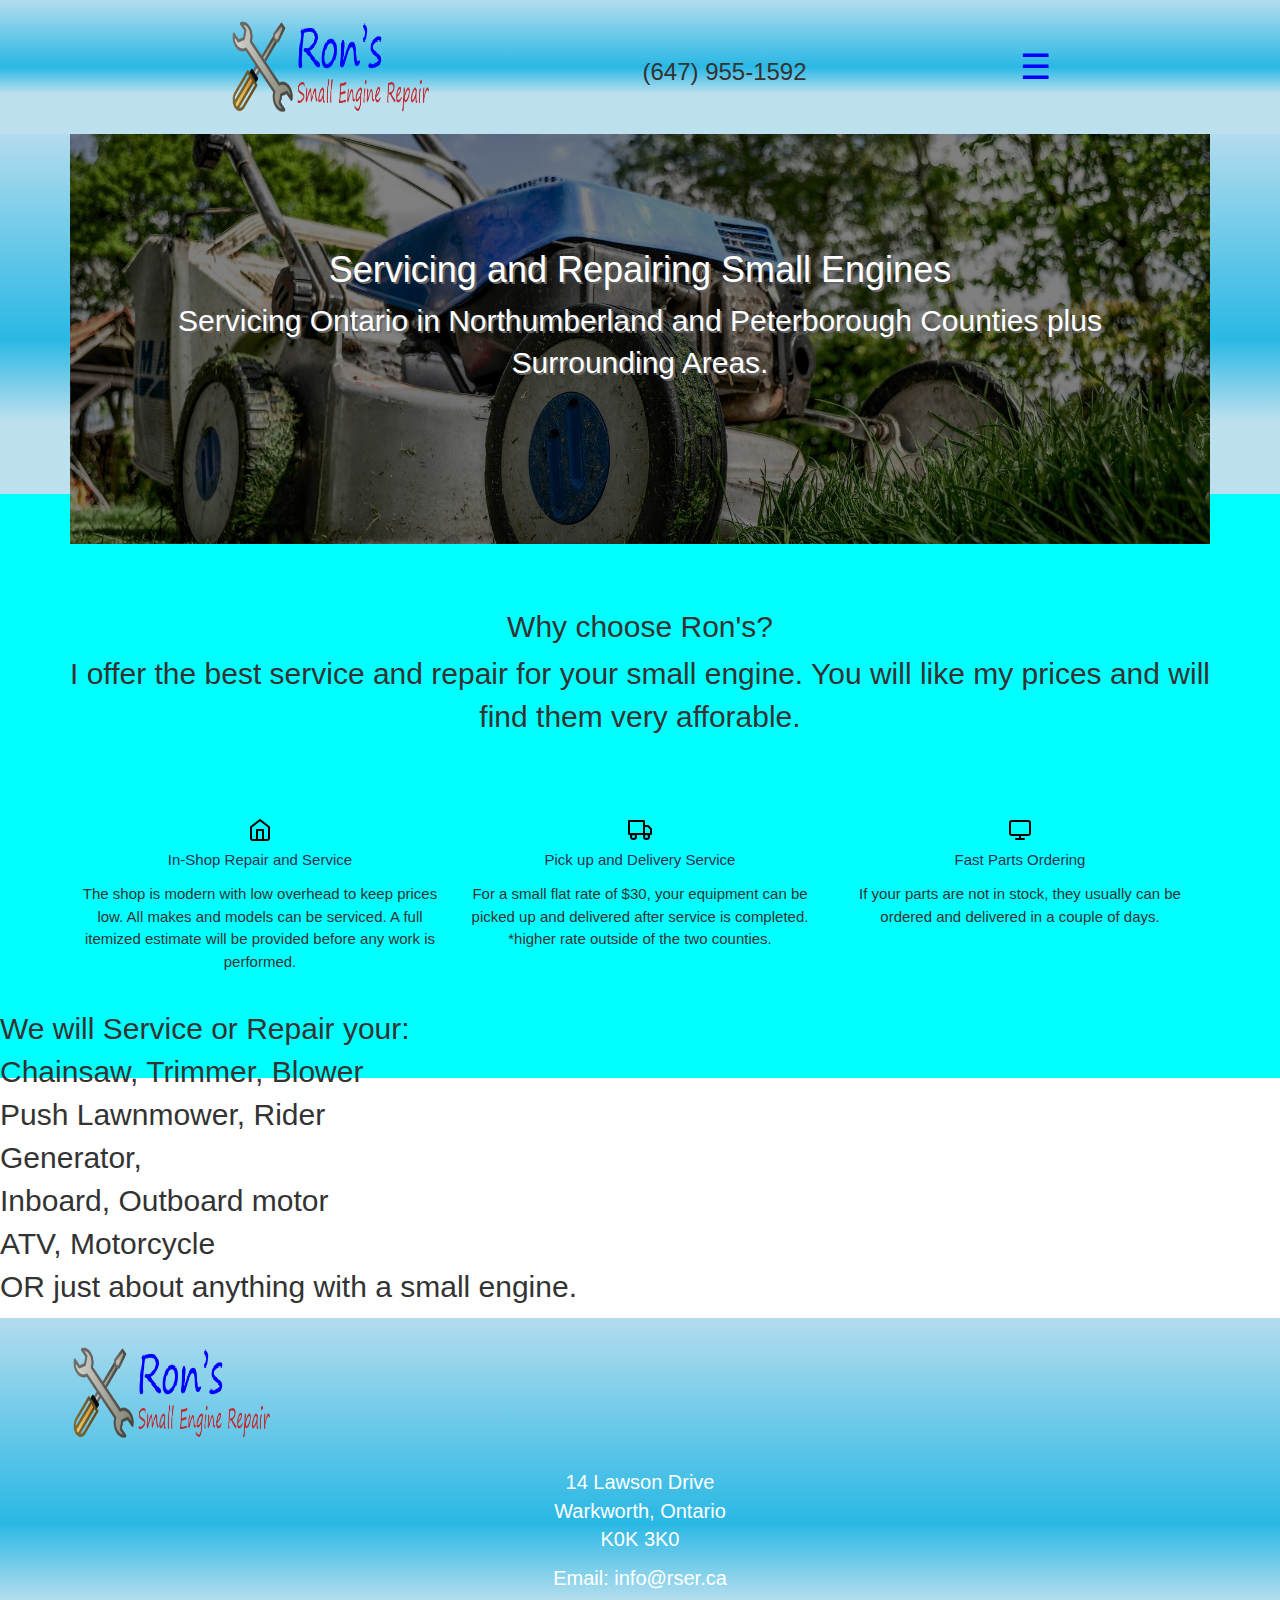
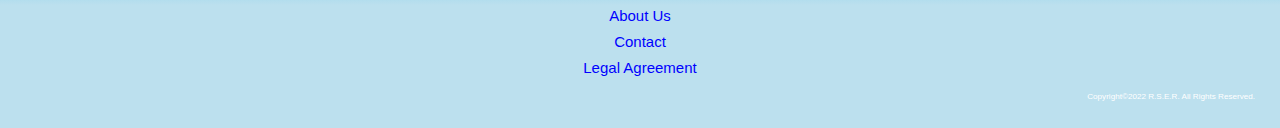
==== commit 7567fdf3: "Update index.html" ====
--- a/index.html
+++ b/index.html
@@ -197,7 +197,7 @@
               <link href="https://cdnjs.cloudflare.com/ajax/libs/twitter-bootstrap/3.3.7/css/bootstrap.min.css" rel="stylesheet" />
            <!--
               <div id="carousel-example-generic" class="carousel slide" data-ride="carousel">
-              -->
+              
               
                 <div class="carousel-inner" role="listbox">
                   <div class="item active">
@@ -206,7 +206,7 @@
 
                       <a id="pad-left"></span></a></p>
                   </div>
-                
+                -->
                   <div class="item">
                     <p id="border-alert">We will Service or Repair your:<br>
                      Chainsaw, Trimmer, Blower<br>
